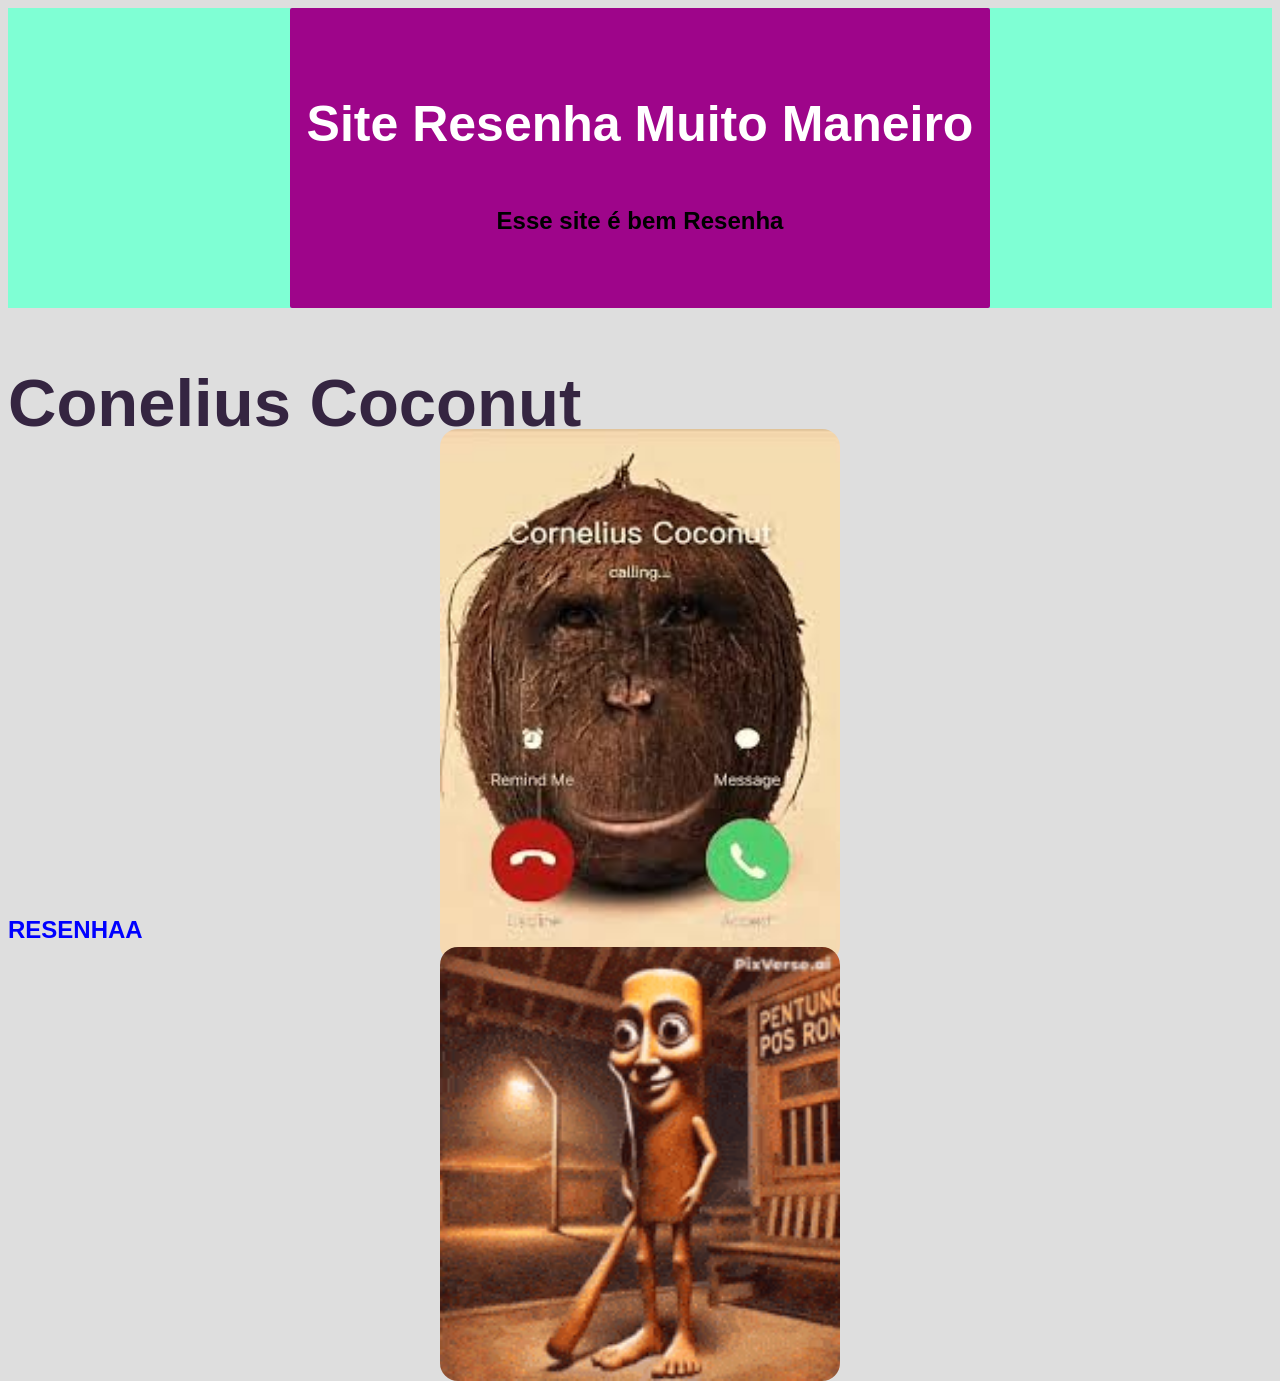
==== index.html @ 5cfabea1 "Add files via upload" ====
<!DOCTYPE html>
<html lang="pt-BR">
<head>
    <meta charset="UTF-8">
    <meta name="viewport" content="width=device-width, initial-scale=1.0">
    <link rel="stylesheet" href="style.css">
    <title>RESENHA</title>
</head>
<body>
    <div class="divao">
        <div class="divinha">
            <h1>Site Resenha Muito Maneiro </h1>
            <h2>Esse site é bem Resenha</h2>
        </div>
           

    </div>

    <h2 class="Cornelius">Conelius Coconut</h2>
    <div class="Coconut">
        <img src="images/images (6).jpg" alt="">
        
    </div>
    
    <h2 class="batata">RESENHAA</h2>

    <audio id="rese" loop>
        <source src="audios\bandido-quer-67-resenha.mp3" type="audio/x-mp3">
    </audio>

    <script>
    document.addEventListener('click', function() {
        var audio = document.getElementById('rese');
        audio.muted = false;
        audio.play();
    }, { once: true }); // Executa apenas uma vez
</script>
<div class="sahur">
    <img src="images\tung-sahur-dance-tung-tung-tung-sahur.gif" alt="">
</div>

</body>
</html>
---- style.css ----
body{
    font-family: "Comic Sans MS", "Comic Sans", cursive, sans-serif;
    background-color: #dedede;
}

.divao{
        height: 60;
        width: 100%;
        background-color: aquamarine;
        display: flex;
        flex-direction: column;
        align-items: center;
        justify-content: center;
}

.divinha{
    background-color: rgb(158, 5, 138);
    border-radius: 2px;
    width: 700px;
    height: 300px;
    display: flex;
    flex-direction: column;
    align-items: center;
    justify-content: center;
}

h1{
   color: rgb(255, 255, 255); 
   font-size: 50px;
}

.Cornelius{
    color: rgb(53, 37, 65);
    font-size: 67px;

    justify-self: center;
}

.batata{
    color: blue;
}

.Coconut{
    display: flex;       
    flex-direction: column;         /* Ativa o flexbox */
    justify-content: center;      /* Centraliza horizontalmente */
    align-items: center;          /* Centraliza verticalmente */
    height: 400px; 
}
/* Exemplo: Aumentar largura para 500px, altura ajusta automática */
img {
  width: 400px;
  height: auto;
  border-radius: 18px;
}
.sahur{
     display: flex;       
    flex-direction: column;         /* Ativa o flexbox */
    justify-content: center;      /* Centraliza horizontalmente */
    align-items: center;          /* Centraliza verticalmente */
    height: 400px; 
}
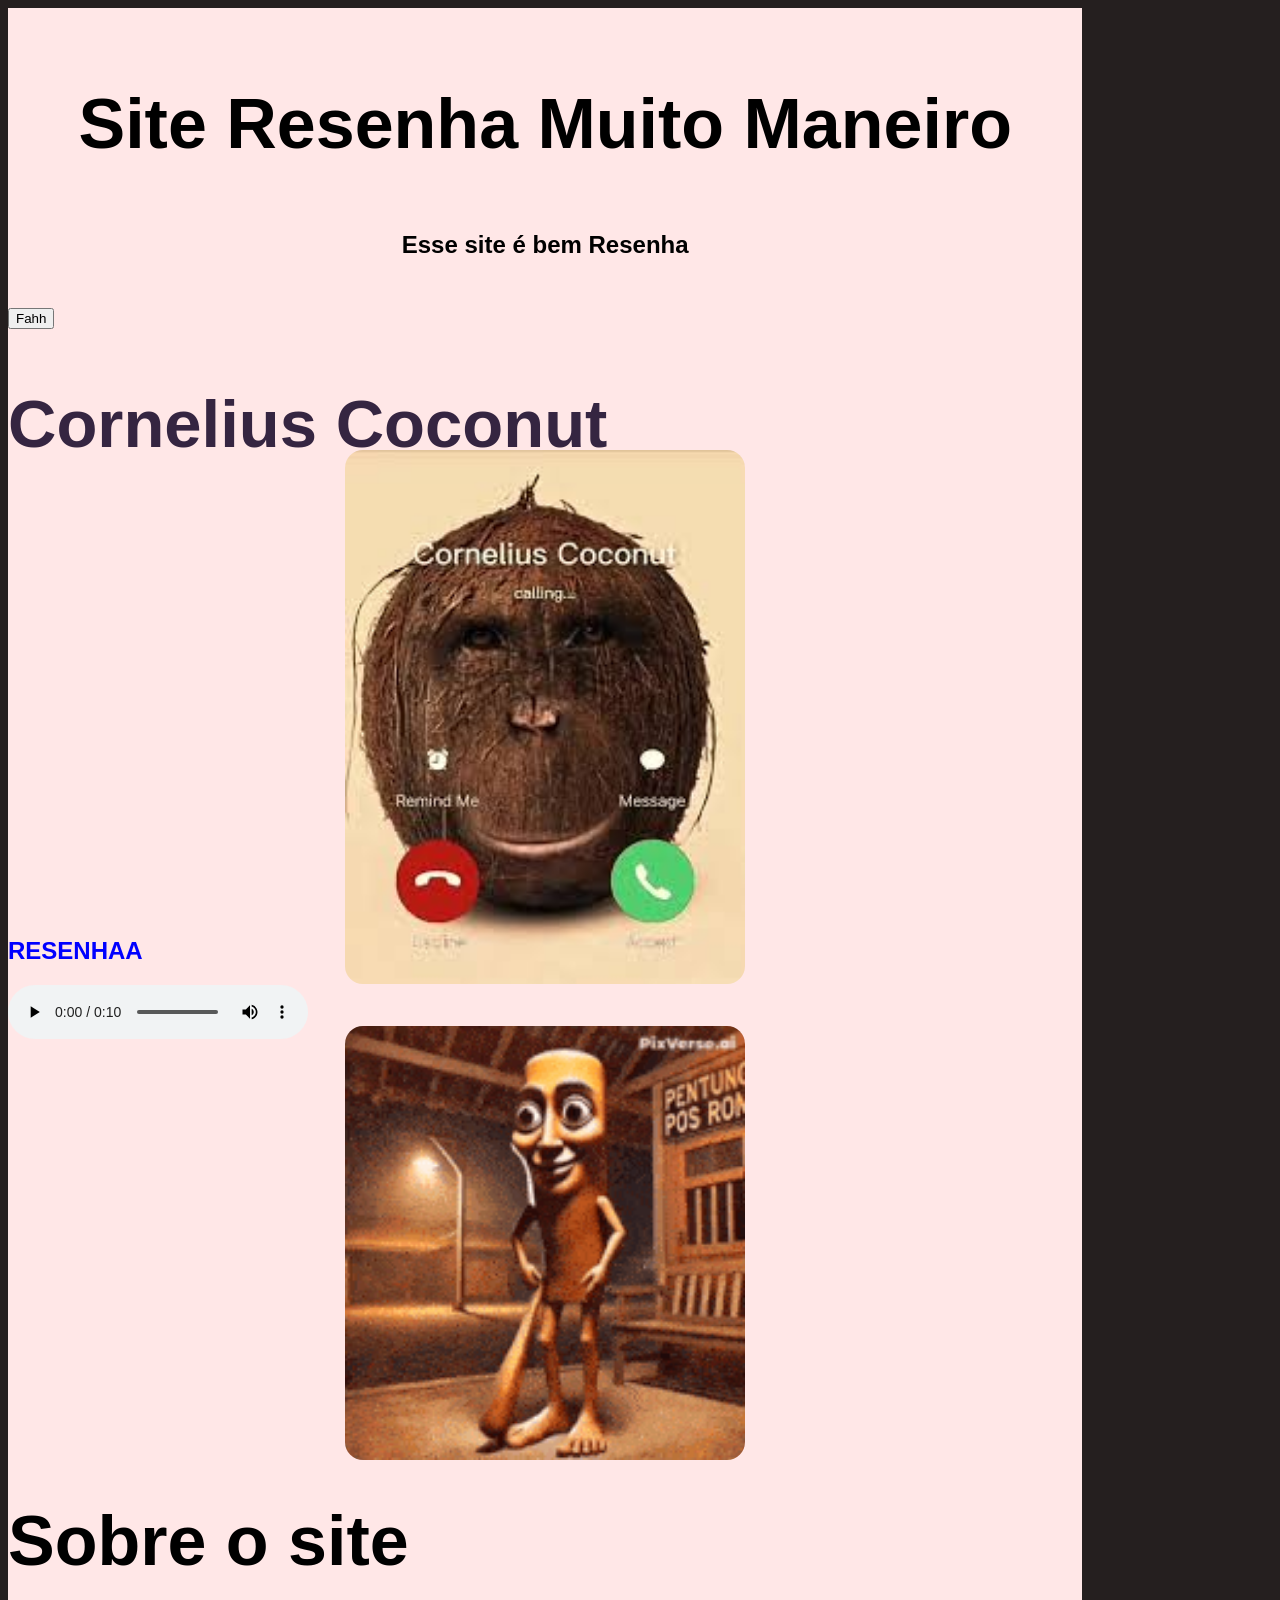
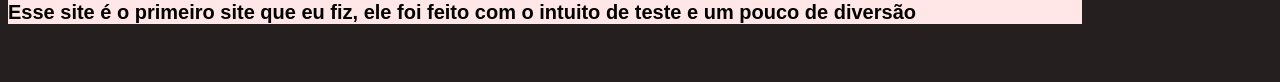
==== commit 0966d248: "Add files via upload" ====
--- a/index.html
+++ b/index.html
@@ -7,7 +7,8 @@
     <title>RESENHA</title>
 </head>
 <body>
-    <div class="divao">
+    <div class="principal">
+           <div class="divao">
         <div class="divinha">
             <h1>Site Resenha Muito Maneiro </h1>
             <h2>Esse site é bem Resenha</h2>
@@ -16,7 +17,15 @@
 
     </div>
 
-    <h2 class="Cornelius">Conelius Coconut</h2>
+
+      <audio id="meuAudio">
+        <source src="audios\faaah.mp3" type="audio/x-mp3">
+        Seu navegador não suporta o elemento de áudio.
+    </audio>
+
+    <button onclick="tocarAudio()">Fahh</button>
+
+    <h2 class="Cornelius" id="text">Cornelius Coconut</h2>
     <div class="Coconut">
         <img src="images/images (6).jpg" alt="">
         
@@ -24,7 +33,7 @@
     
     <h2 class="batata">RESENHAA</h2>
 
-    <audio id="rese" loop>
+    <audio id="rese" controls loop>
         <source src="audios\bandido-quer-67-resenha.mp3" type="audio/x-mp3">
     </audio>
 
@@ -39,5 +48,17 @@
     <img src="images\tung-sahur-dance-tung-tung-tung-sahur.gif" alt="">
 </div>
 
+
+<h2 class="info">
+    Sobre o site
+    <p class="info2">
+        Esse site é o primeiro site que eu fiz, ele foi feito com o intuito de teste e um pouco de diversão
+    </p>
+</h2>
+    </div>
+ 
+
+<script src="script.js"></script>
+
 </body>
 </html>
--- a/style.css
+++ b/style.css
@@ -1,13 +1,21 @@
 
 body{
     font-family: "Comic Sans MS", "Comic Sans", cursive, sans-serif;
-    background-color: #dedede;
+    background-color: #251f1f;
 }
 
+
+.principal{
+    height: 100%;
+    width: 85%;
+    background-color: rgb(255, 231, 231);
+    margin: 0;
+    justify-self: center;
+}
 .divao{
         height: 60;
         width: 100%;
-        background-color: aquamarine;
+        background-color: rgba(127, 255, 212, 0);
         display: flex;
         flex-direction: column;
         align-items: center;
@@ -15,9 +23,9 @@
 }
 
 .divinha{
-    background-color: rgb(158, 5, 138);
+    background-color: rgba(146, 40, 132, 0);
     border-radius: 2px;
-    width: 700px;
+    width: 1000px;
     height: 300px;
     display: flex;
     flex-direction: column;
@@ -26,8 +34,8 @@
 }
 
 h1{
-   color: rgb(255, 255, 255); 
-   font-size: 50px;
+   color: rgb(0, 0, 0); 
+   font-size: 70px;
 }
 
 .Cornelius{
@@ -48,6 +56,12 @@
     align-items: center;          /* Centraliza verticalmente */
     height: 400px; 
 }
+
+.Cornelius span{
+    display: inline-block;
+    animation: jump 0.6s infinite ease-in-out;
+
+}
 /* Exemplo: Aumentar largura para 500px, altura ajusta automática */
 img {
   width: 400px;
@@ -61,3 +75,24 @@
     align-items: center;          /* Centraliza verticalmente */
     height: 400px; 
 }
+
+.info{
+    font-size: 70px;
+    font-family: Arial, Helvetica, sans-serif;
+    
+}
+
+.info2{
+    font-size: 20px;
+}
+
+@keyframes jump {
+    0%, 100% { transform: translateY(0); }
+    50% { transform: translateY(-20px); } /* Altura do pulo */
+    0% { color: #ff0000; }
+    20% { color: #ff9900; }
+    40% { color: #33ff00; }
+    60% { color: #0099ff; }
+    80% { color: #9900ff; }
+    100% { color: #ff0000; }
+}
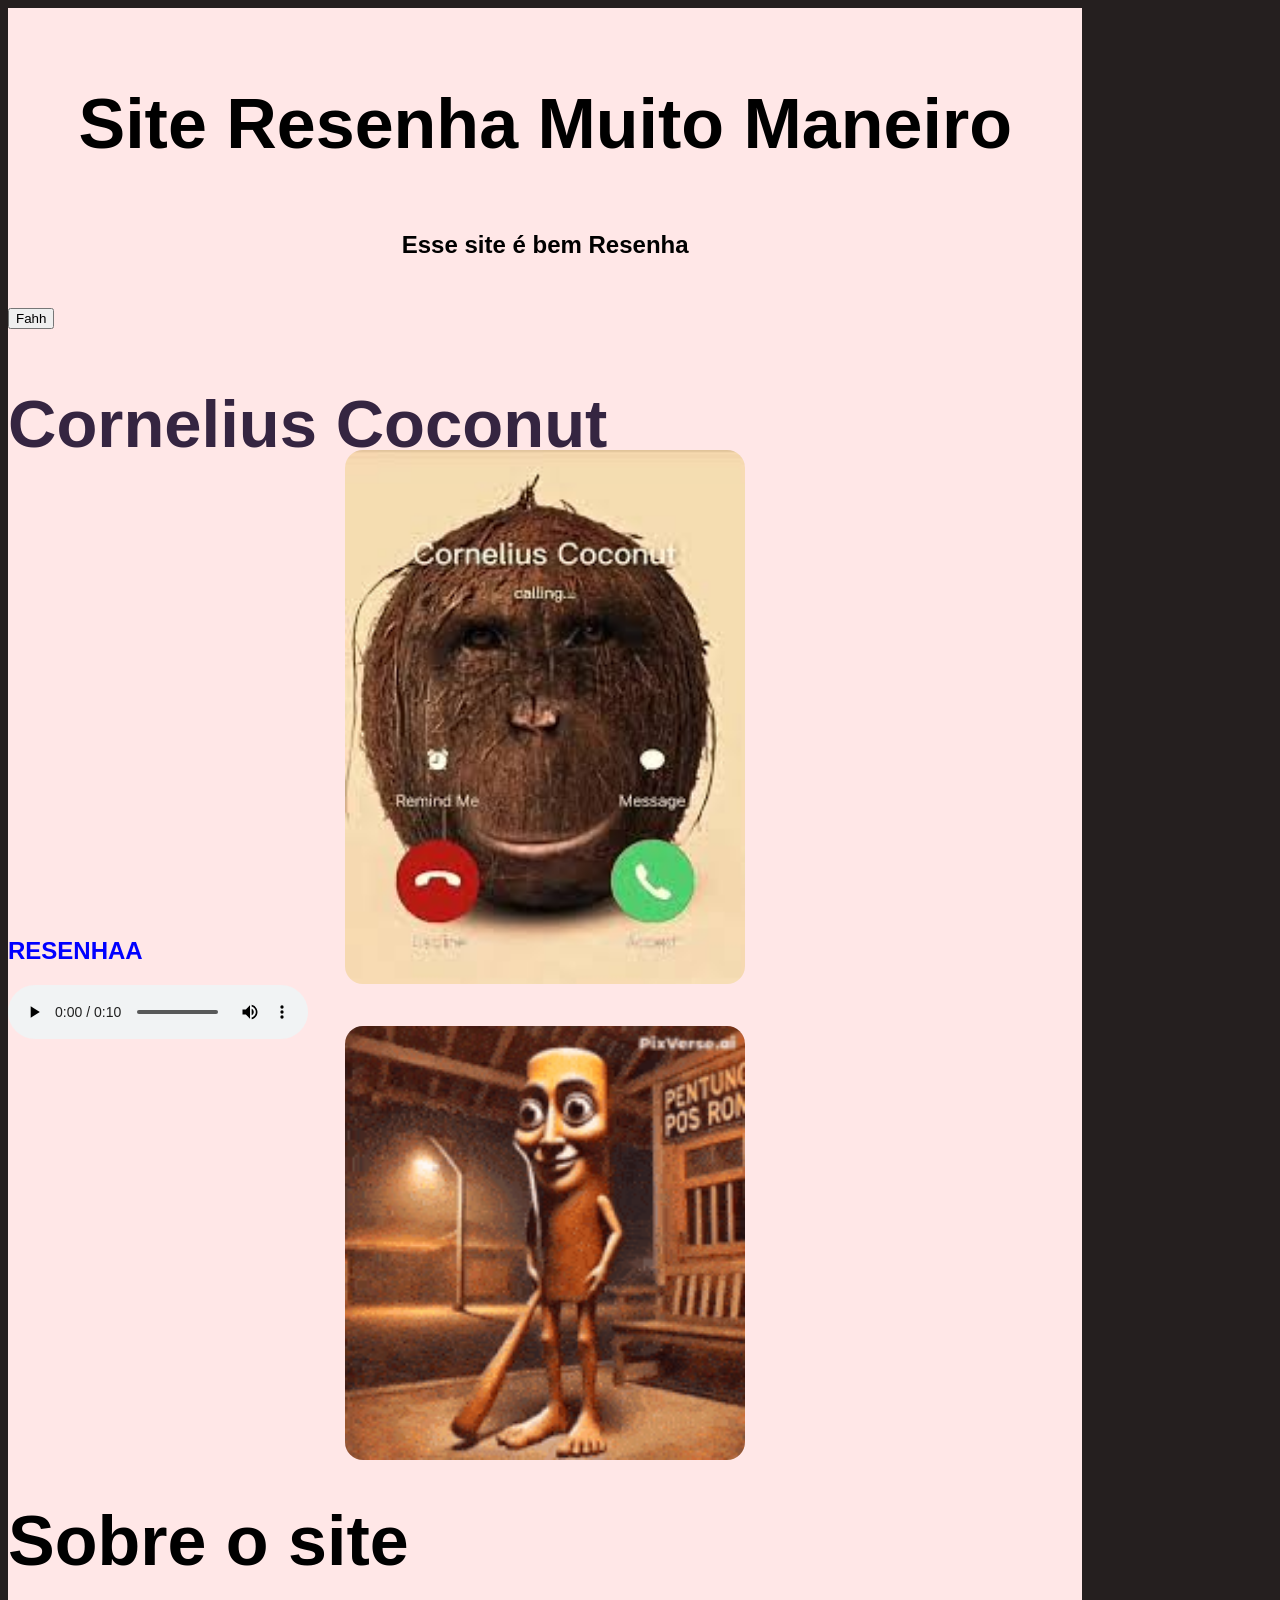
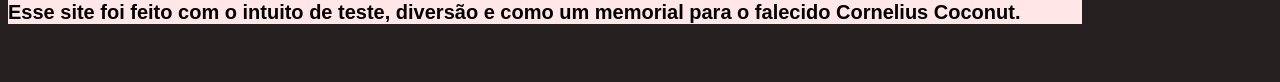
==== commit 2e0d80d3: "Update index.html" ====
--- a/index.html
+++ b/index.html
@@ -52,7 +52,7 @@
 <h2 class="info">
     Sobre o site
     <p class="info2">
-        Esse site é o primeiro site que eu fiz, ele foi feito com o intuito de teste e um pouco de diversão
+        Esse site foi feito com o intuito de teste, diversão e como um memorial para o falecido Cornelius Coconut.
     </p>
 </h2>
     </div>
@@ -61,4 +61,4 @@
 <script src="script.js"></script>
 
 </body>
-</html>+</html>
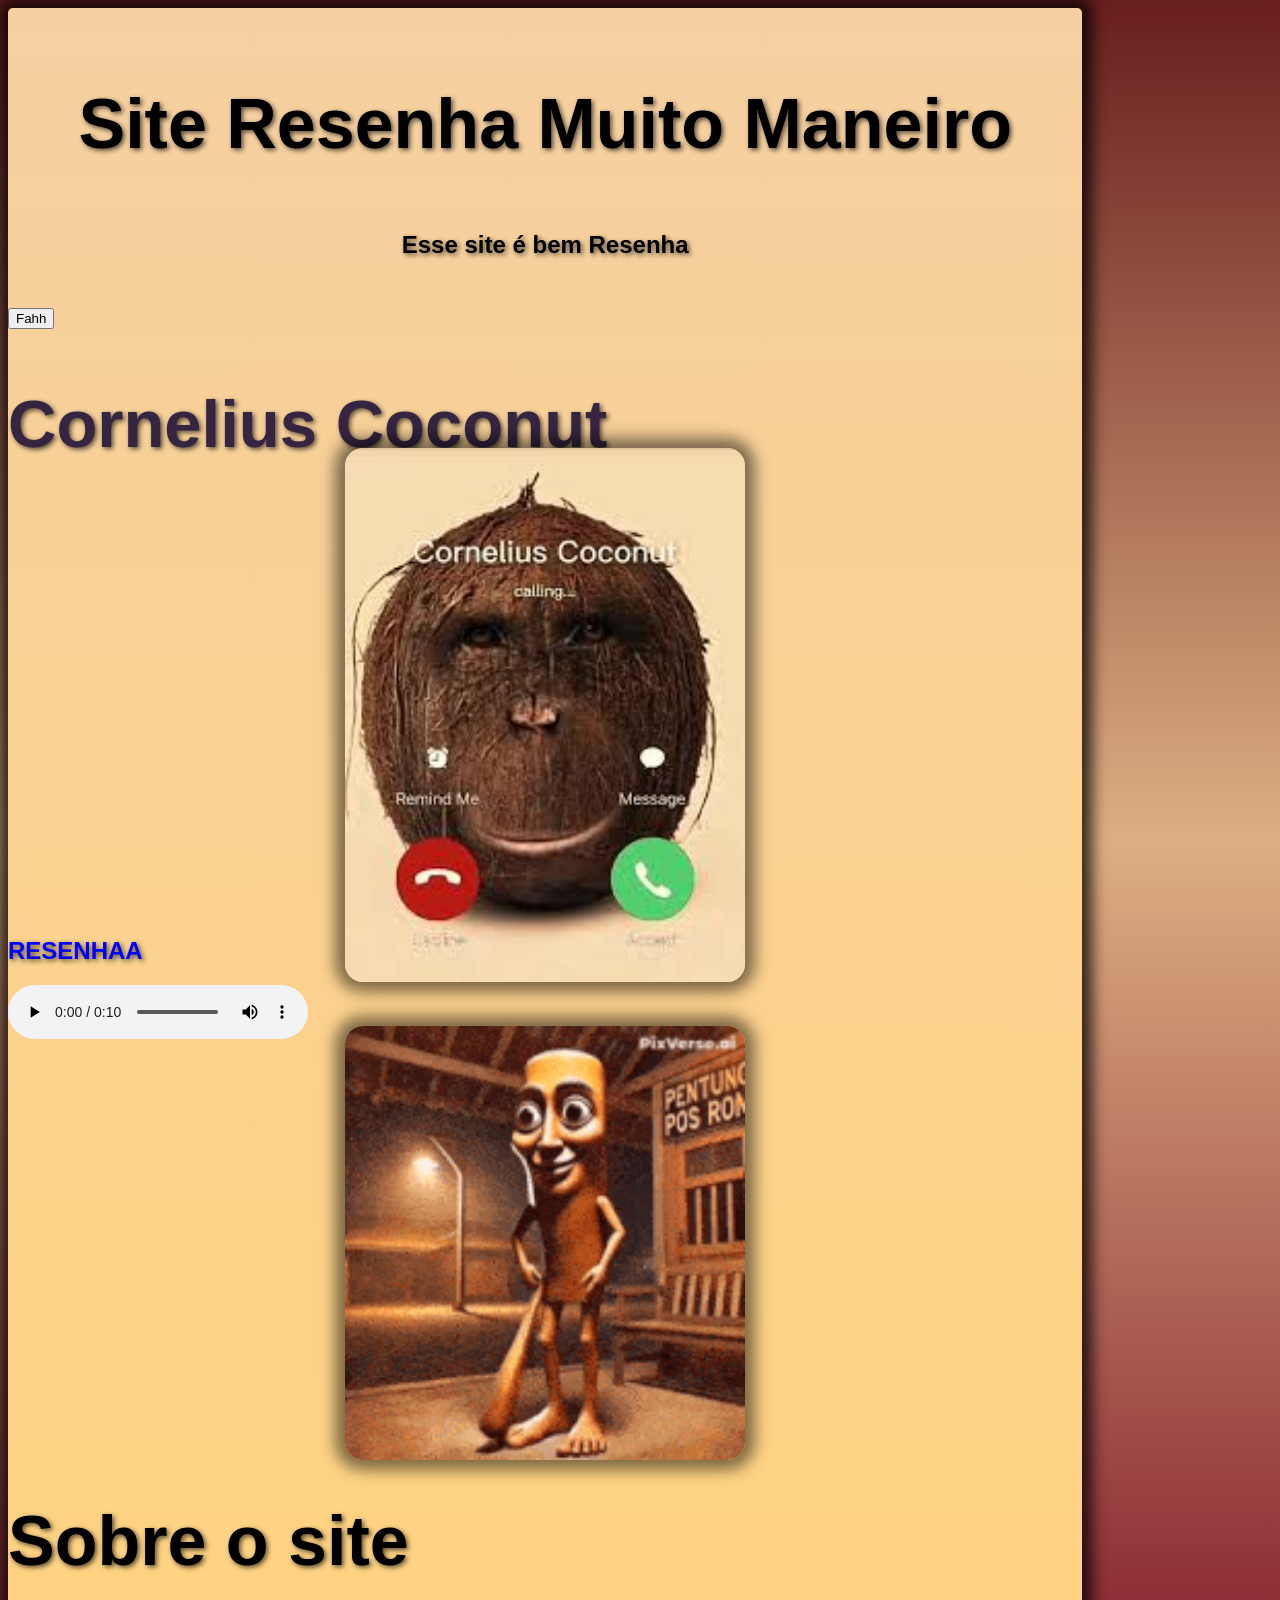
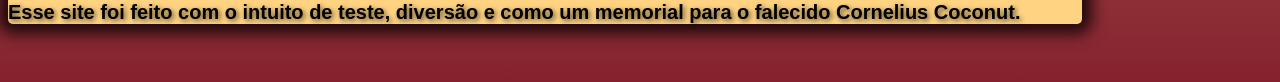
==== commit 89e0f95c: "biografia do cornelius coconut adicionada" ====
--- a/index.html
+++ b/index.html
@@ -27,8 +27,9 @@
 
     <h2 class="Cornelius" id="text">Cornelius Coconut</h2>
     <div class="Coconut">
-        <img src="images/images (6).jpg" alt="">
-        
+        <a href="banana.html">
+         <img src="images/images (6).jpg" alt="">
+        </a>
     </div>
     
     <h2 class="batata">RESENHAA</h2>
@@ -60,5 +61,8 @@
 
 <script src="script.js"></script>
 
+
+
+
 </body>
 </html>
--- a/style.css
+++ b/style.css
@@ -1,16 +1,19 @@
 
 body{
     font-family: "Comic Sans MS", "Comic Sans", cursive, sans-serif;
-    background-color: #251f1f;
+     background-image: linear-gradient(to bottom, rgb(105, 30, 30), rgb(221, 174, 130), rgb(133, 33, 46));
+     text-shadow: 2px 2px 5px rgba(0, 0, 0, 0.658);
 }
 
 
 .principal{
     height: 100%;
-    width: 85%;
-    background-color: rgb(255, 231, 231);
+    width: 85%;  
+    background-image: linear-gradient(to bottom, rgb(245, 208, 161), rgb(255, 211, 129));
     margin: 0;
     justify-self: center;
+    box-shadow: 0px 0px 15px 10px #000000c4;
+    border-radius: 5px;
 }
 .divao{
         height: 60;
@@ -60,6 +63,7 @@
 .Cornelius span{
     display: inline-block;
     animation: jump 0.6s infinite ease-in-out;
+    
 
 }
 /* Exemplo: Aumentar largura para 500px, altura ajusta automática */
@@ -67,6 +71,7 @@
   width: 400px;
   height: auto;
   border-radius: 18px;
+  box-shadow: 0px 0px 15px 10px #00000080;
 }
 .sahur{
      display: flex;       
